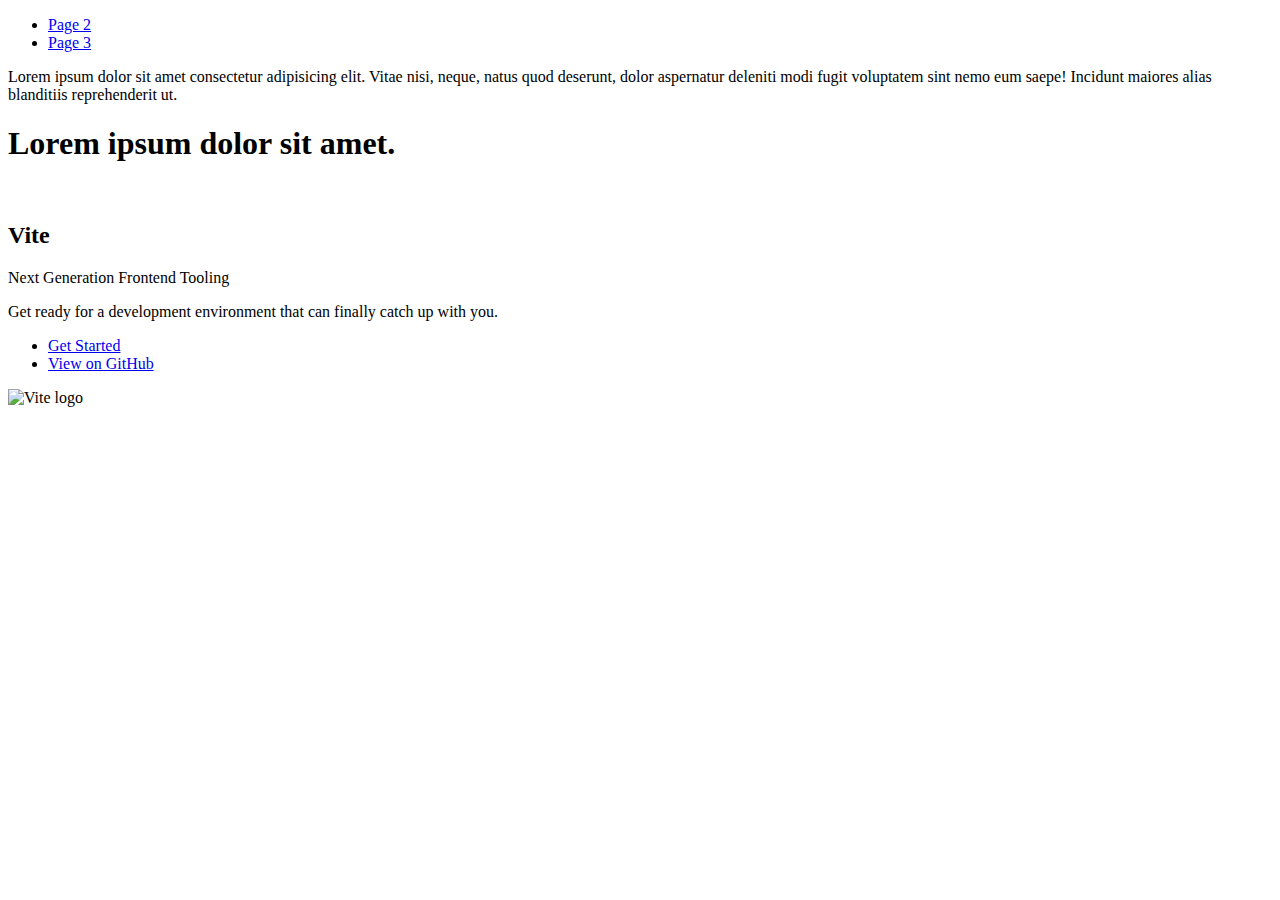
==== index.html @ da048720 "Deploying to gh-pages from @ AlonaL7/testing@15fd80c81aae3f2585f587f76c2835b410d0181d 🚀" ====
<!DOCTYPE html>
<html lang="en">
  <head>
    <meta charset="UTF-8" />
    <link rel="icon" type="image/svg+xml" href="/vanilla-app-template/favicon.svg" />
    <meta name="viewport" content="width=device-width, initial-scale=1.0" />
    <title>Vanilla App Template</title>
    
    <script type="module" crossorigin src="/vanilla-app-template/assets/index-fac82e35.js"></script>
    <link rel="stylesheet" href="/vanilla-app-template/assets/index-828ad037.css">
  </head>
  <body>
    <header class="header">
  <nav class="nav">
    <ul class="nav-list">
      <li class="nav-item">
        <a href="./page-2.html" class="nav-link">Page 2</a>
      </li>

      <li class="nav-item">
        <a href="./page-3.html" class="nav-link">Page 3</a>
      </li>
    </ul>
  </nav>
</header>

<main>
  <section class="section-1">
  <p class="section-1p">
    Lorem ipsum dolor sit amet consectetur adipisicing elit. Vitae nisi, neque,
    natus quod deserunt, dolor aspernatur deleniti modi fugit voluptatem sint
    nemo eum saepe! Incidunt maiores alias blanditiis reprehenderit ut.
  </p>
</section>


    <section>
      <h1>Lorem ipsum dolor sit amet.</h1>
      <!-- Path to images as from index.html file -->
      <img src="/vanilla-app-template/assets/javascript-8dac5379.svg" alt="" />
    </section>

    <!-- Loads the specified .html file -->
    <section class="vite-promo">
  <div class="container">
    <div class="wrapper">
      <h2 class="title">
        <span class="gradient">Vite</span>
      </h2>
      <p class="text">Next Generation Frontend Tooling</p>
      <p class="tagline">
        Get ready for a development environment that can finally catch up with
        you.
      </p>

      <ul class="actions">
        <li class="action">
          <a
            class="link"
            href="https://vitejs.dev/guide/"
            target="_blank"
            rel="noopener noreferrer"
            >Get Started</a
          >
        </li>
        <li class="action">
          <a
            class="link"
            href="https://github.com/vitejs/vite"
            target="_blank"
            rel="noopener noreferrer"
            >View on GitHub</a
          >
        </li>
      </ul>
    </div>

    <div class="thumb">
      <!-- Path to images as from index.html file -->
      <img
        class="pic"
        src="/vanilla-app-template/assets/vite-logo-51249ca9.png"
        alt="Vite logo"
        width="640"
        height="640"
      />
    </div>
  </div>
</section>

  </main>
    
  </body>
</html>
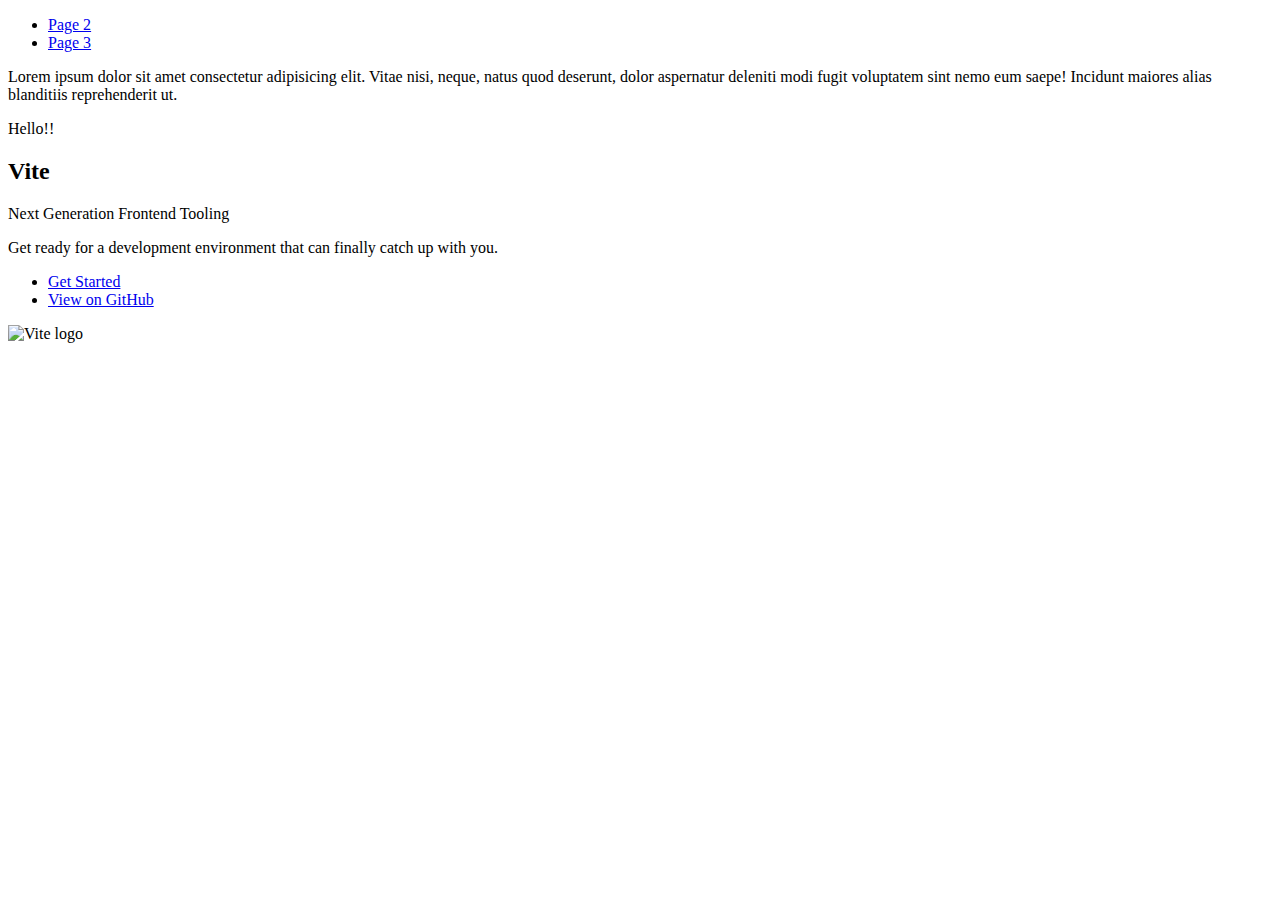
==== commit a4e2dabe: "Deploying to gh-pages from @ AlonaL7/testing@568c179af53c1d93790e2d926f6525e241619853 🚀" ====
--- a/index.html
+++ b/index.html
@@ -7,7 +7,7 @@
     <title>Vanilla App Template</title>
     
     <script type="module" crossorigin src="/vanilla-app-template/assets/index-fac82e35.js"></script>
-    <link rel="stylesheet" href="/vanilla-app-template/assets/index-828ad037.css">
+    <link rel="stylesheet" href="/vanilla-app-template/assets/index-40780974.css">
   </head>
   <body>
     <header class="header">
@@ -24,8 +24,8 @@
   </nav>
 </header>
 
-<main>
-  <section class="section-1">
+    <main>
+      <section class="section-1">
   <p class="section-1p">
     Lorem ipsum dolor sit amet consectetur adipisicing elit. Vitae nisi, neque,
     natus quod deserunt, dolor aspernatur deleniti modi fugit voluptatem sint
@@ -34,14 +34,13 @@
 </section>
 
 
-    <section>
-      <h1>Lorem ipsum dolor sit amet.</h1>
-      <!-- Path to images as from index.html file -->
-      <img src="/vanilla-app-template/assets/javascript-8dac5379.svg" alt="" />
-    </section>
+      <section class="section-2">
+  <p class="section-2p">Hello!!</p>
+</section>
 
-    <!-- Loads the specified .html file -->
-    <section class="vite-promo">
+
+      <!-- Loads the specified .html file -->
+      <section class="vite-promo">
   <div class="container">
     <div class="wrapper">
       <h2 class="title">
@@ -88,7 +87,7 @@
   </div>
 </section>
 
-  </main>
+    </main>
     
   </body>
 </html>
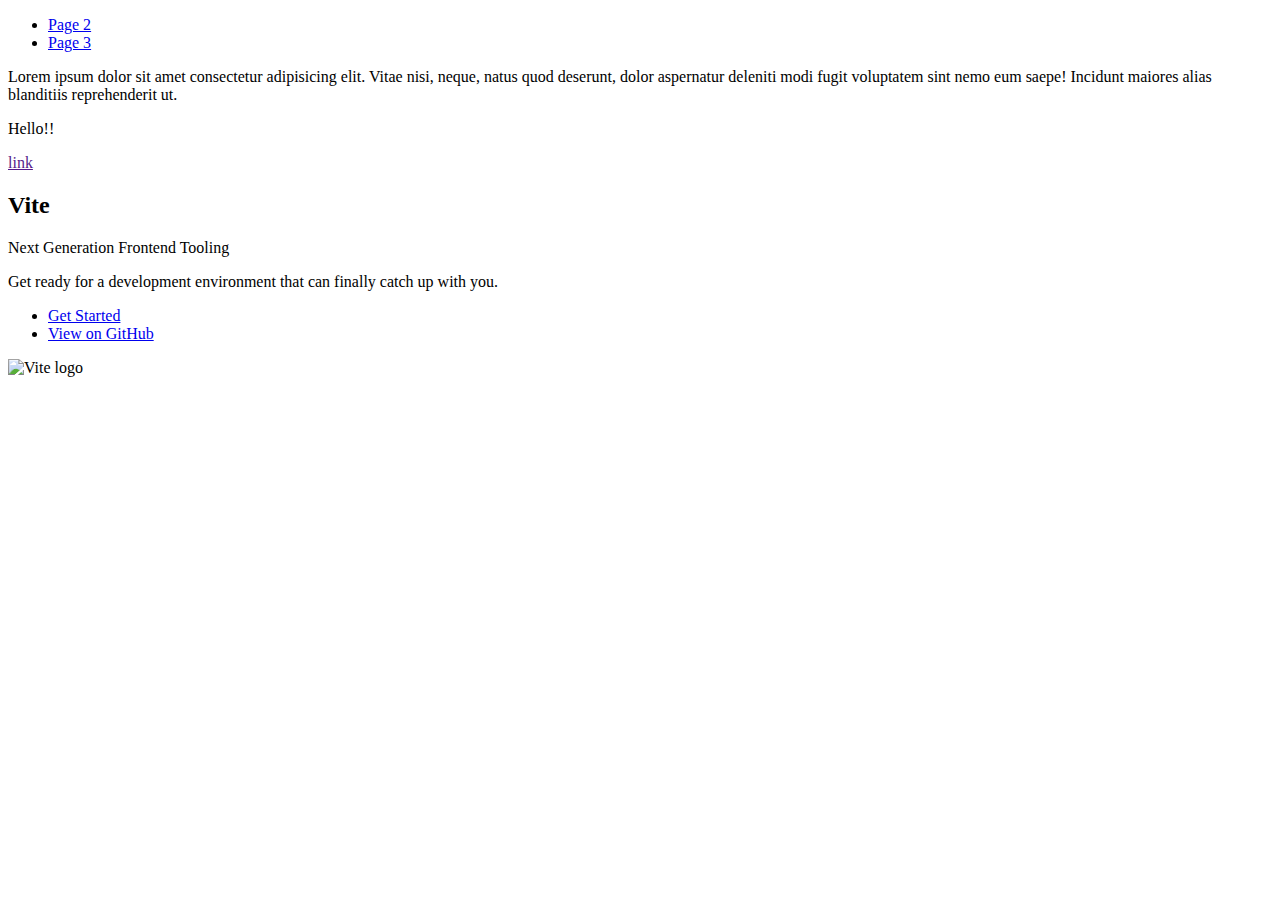
==== commit 84aa5573: "Deploying to gh-pages from @ AlonaL7/testing@6c87e910a74f2f0f185093baf064194b3c2e6506 🚀" ====
--- a/index.html
+++ b/index.html
@@ -7,7 +7,7 @@
     <title>Vanilla App Template</title>
     
     <script type="module" crossorigin src="/vanilla-app-template/assets/index-fac82e35.js"></script>
-    <link rel="stylesheet" href="/vanilla-app-template/assets/index-40780974.css">
+    <link rel="stylesheet" href="/vanilla-app-template/assets/index-5be7358b.css">
   </head>
   <body>
     <header class="header">
@@ -38,6 +38,10 @@
   <p class="section-2p">Hello!!</p>
 </section>
 
+
+      <section class="section-3">
+    <a href="">link</a>
+</section>
 
       <!-- Loads the specified .html file -->
       <section class="vite-promo">
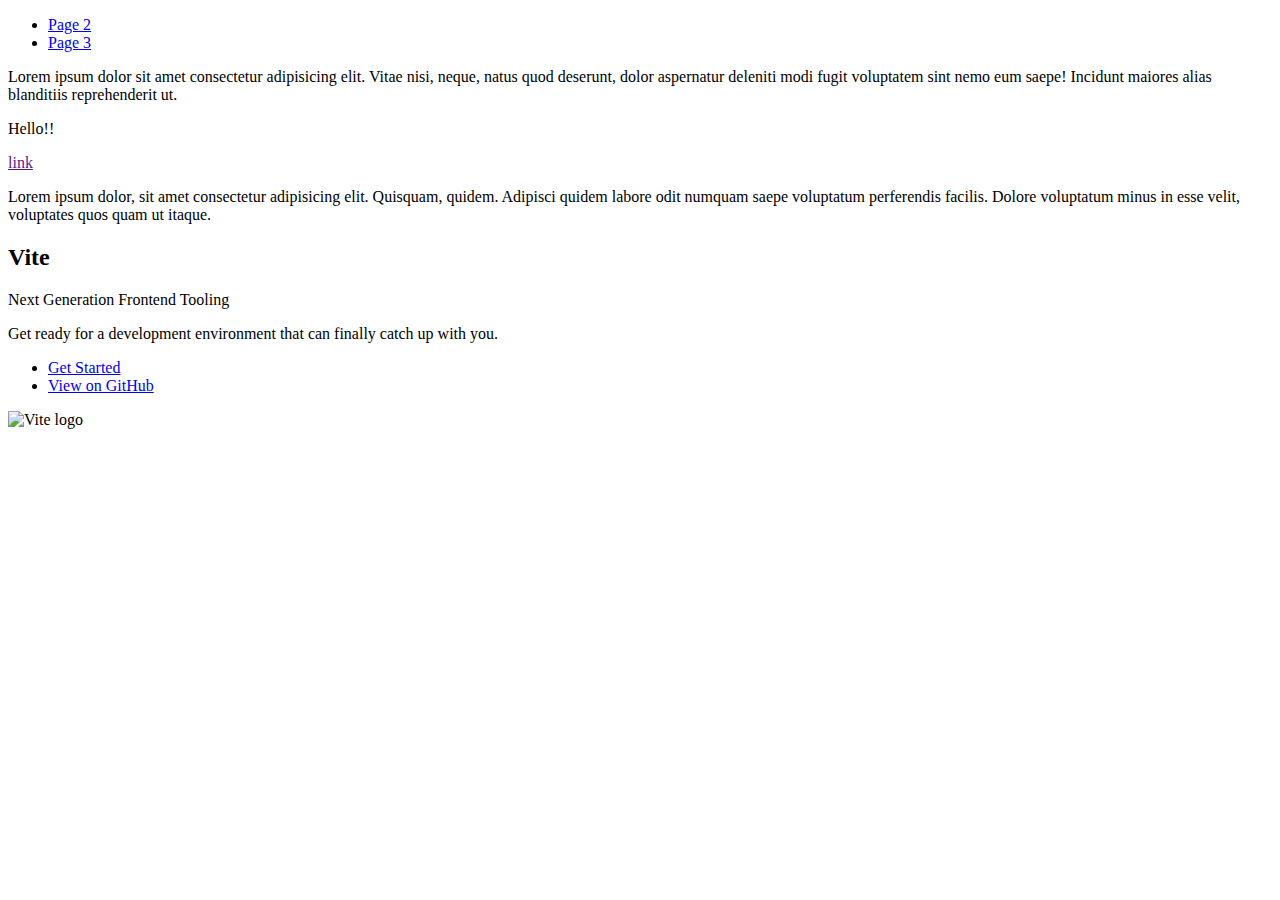
==== commit 69833099: "Deploying to gh-pages from @ AlonaL7/testing@59d6bdb0a887a25a341ac9b179750a1ad16ce9e0 🚀" ====
--- a/index.html
+++ b/index.html
@@ -41,6 +41,14 @@
 
       <section class="section-3">
     <a href="">link</a>
+</section>
+
+      <section class="section-1">
+  <p>
+    Lorem ipsum dolor, sit amet consectetur adipisicing elit. Quisquam, quidem.
+    Adipisci quidem labore odit numquam saepe voluptatum perferendis facilis.
+    Dolore voluptatum minus in esse velit, voluptates quos quam ut itaque.
+  </p>
 </section>
 
       <!-- Loads the specified .html file -->
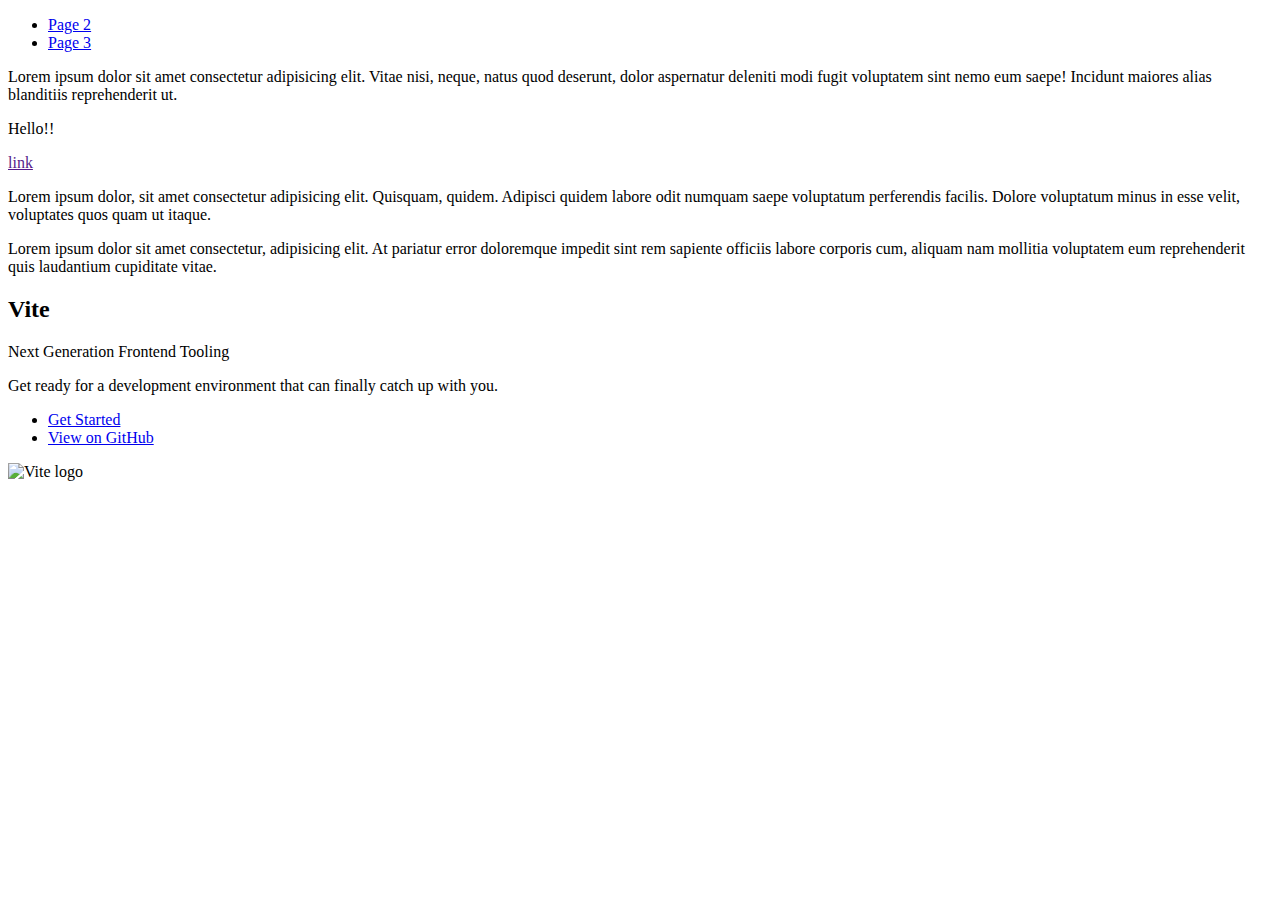
==== commit b20fad83: "Deploying to gh-pages from @ AlonaL7/testing@0de23d1331fbc2042b023c2e94b0ed8048f19282 🚀" ====
--- a/index.html
+++ b/index.html
@@ -48,6 +48,15 @@
     Lorem ipsum dolor, sit amet consectetur adipisicing elit. Quisquam, quidem.
     Adipisci quidem labore odit numquam saepe voluptatum perferendis facilis.
     Dolore voluptatum minus in esse velit, voluptates quos quam ut itaque.
+  </p>
+</section>
+
+
+      <section class="section-1">
+  <p>
+    Lorem ipsum dolor sit amet consectetur, adipisicing elit. At pariatur error
+    doloremque impedit sint rem sapiente officiis labore corporis cum, aliquam
+    nam mollitia voluptatem eum reprehenderit quis laudantium cupiditate vitae.
   </p>
 </section>
 
